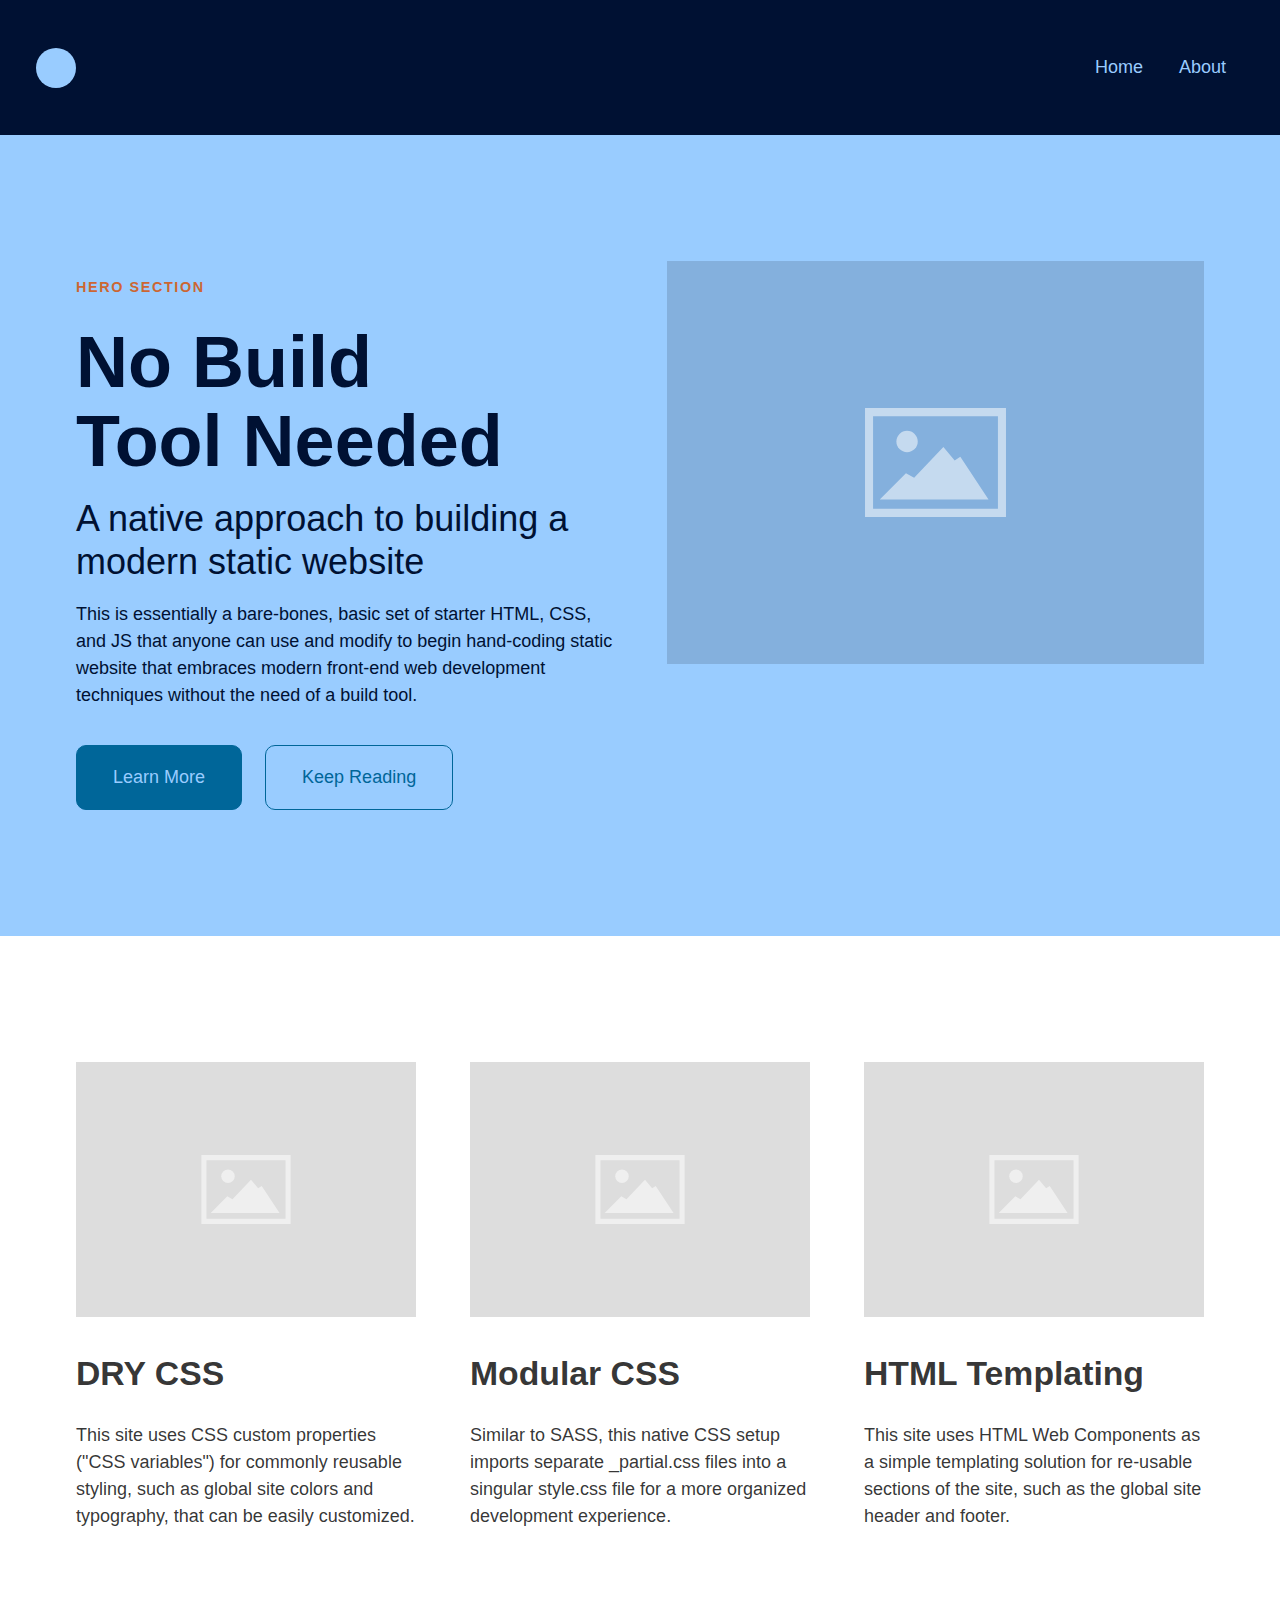
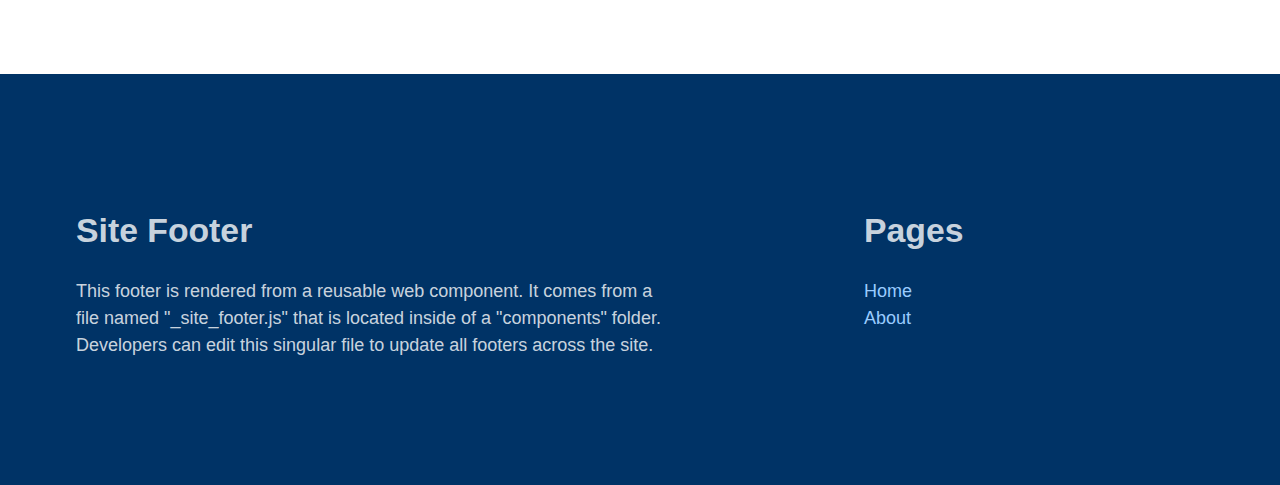
==== index.html @ b560016c "added home page and about page" ====
<!DOCTYPE html>
<html lang="en">

<head>
    <meta charset="UTF-8">
    <meta name="viewport" content="width=device-width, initial-scale=1.0">
    <title>No Build Base</title>
    <link rel="stylesheet" href="css/style.css">
</head>

<body>

    <site-header></site-header>

    <main class="site-main">

        <section class="hero">
            <div class="container">

                <div class="row swapped">
                    <div class="one-half">
                        <img src="img/placeholder-800x600.svg" alt="Placeholder Image" width="1600" height="1200">
                    </div>
                    <div class="one-half">

                        <div class="runninghead">Hero Section</div>
                        <h1 class="headline">No Build Tool&nbsp;Needed</h1>
                        <h2 class="subheadline">A native approach to building a modern static&nbsp;website</h2>
                        <p>This is essentially a bare-bones, basic set of starter HTML, CSS, and JS that anyone can use and modify to begin hand-coding static website that embraces modern front-end web development techniques without the need of a build tool.</p>
                        <a href="about.html" class="button">Learn More</a>
                        <a href="#intro" class="button alt">Keep Reading</a>
                    </div>
                </div>

            </div>
        </section>

        <section id="intro">
            <div class="container">

                <div class="row">
                    <div class="one-third">
                        <img src="img/placeholder-800x600.svg" alt="Placeholder Image" width="800" height="600">
                        <h2>DRY CSS</h2>
                        <p>This site uses CSS custom properties ("CSS variables") for commonly reusable styling, such as global site colors and typography, that can be easily customized.</p>
                    </div>
                    <div class="one-third">
                        <img src="img/placeholder-800x600.svg" alt="Placeholder Image" width="800" height="600">
                        <h2>Modular CSS</h2>
                        <p>Similar to SASS, this native CSS setup imports separate _partial.css files into a singular style.css file for a more organized development experience.</p>
                    </div>
                    <div class="one-third">
                        <img src="img/placeholder-800x600.svg" alt="Placeholder Image" width="800" height="600">
                        <h2>HTML Templating</h2>
                        <p>This site uses HTML Web Components as a simple templating solution for re-usable sections of the site, such as the global site header and footer.</p>
                    </div>
                </div>

            </div>
        </section>



    </main>


    <site-footer></site-footer>

    <!-- IMPORT GLOBAL SITE COMPONENTS (eg Site Header and Footer) -->
    <script src="components/_site-header.js" type="module"></script>
    <script src="components/_site-footer.js" type="module"></script>

</body>

</html>
---- css/style.css ----
/* ----- IMPORT GLOBAL STYLING PARTIALS -------- */
@import url(_variables.css);
@import url(_resets.css);
@import url(_colors.css);
@import url(_typography.css);
@import url(_buttons.css);
@import url(_layout.css);
@import url(_structure.css);
@import url(_helpers.css);


/* ----------------------------- */
/* ----- CUSTOM STYLING -------- */
/* ----------------------------- */

/* CUSTOM TYPE BLOCK: HEADLINE AND SUB HEADLINE */
.headline {
    font-size: 4em;
    margin: 1rem 0;
    line-height: 1.1;
}
.subheadline {
    font-size: 2em;
    font-weight: normal;
    margin: 1rem 0;
}
.runninghead {
    font-family: var(--font-sans);
    color: var(--color-accent);
    font-size: .8em;
    font-weight: bold;
    margin: 1rem 0 1.5rem 0;
    text-transform: uppercase;
    letter-spacing: .1rem;
}
.hero .runninghead {
    color: var(--color-accent-dark);
}
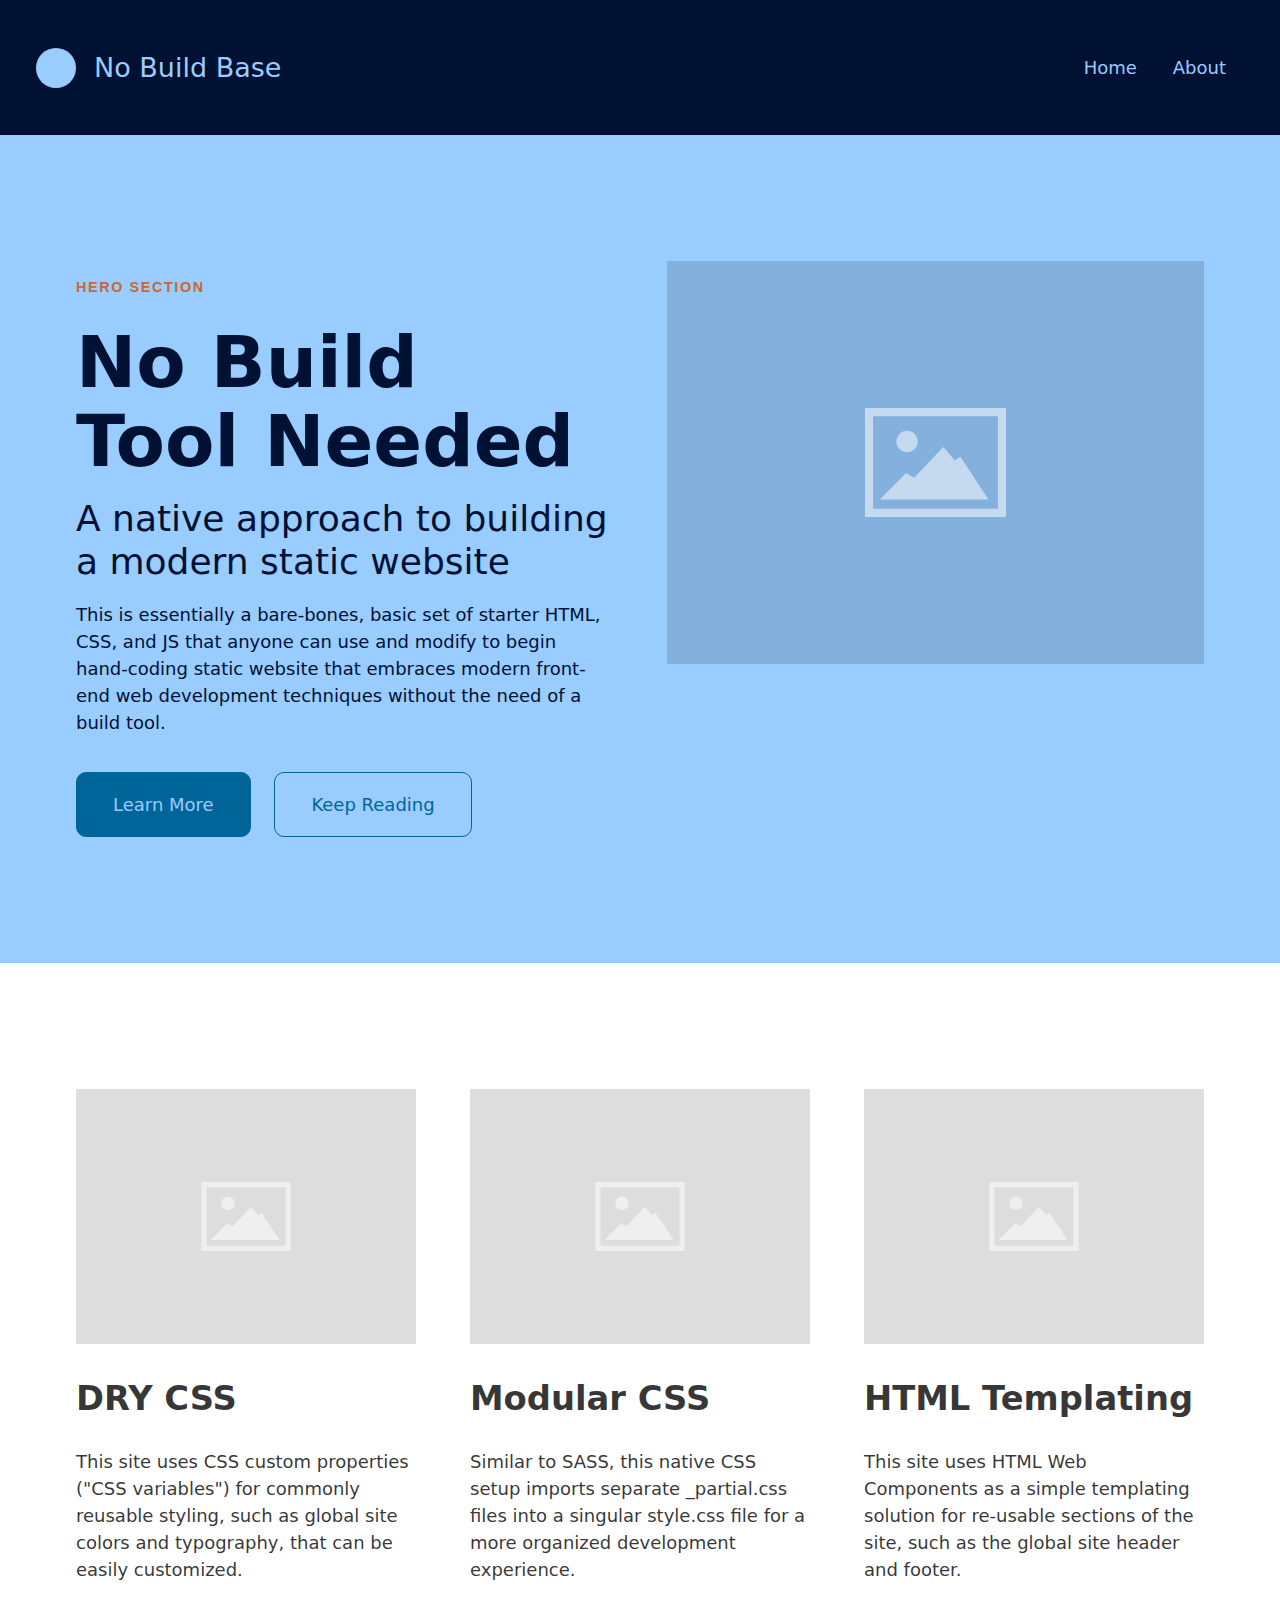
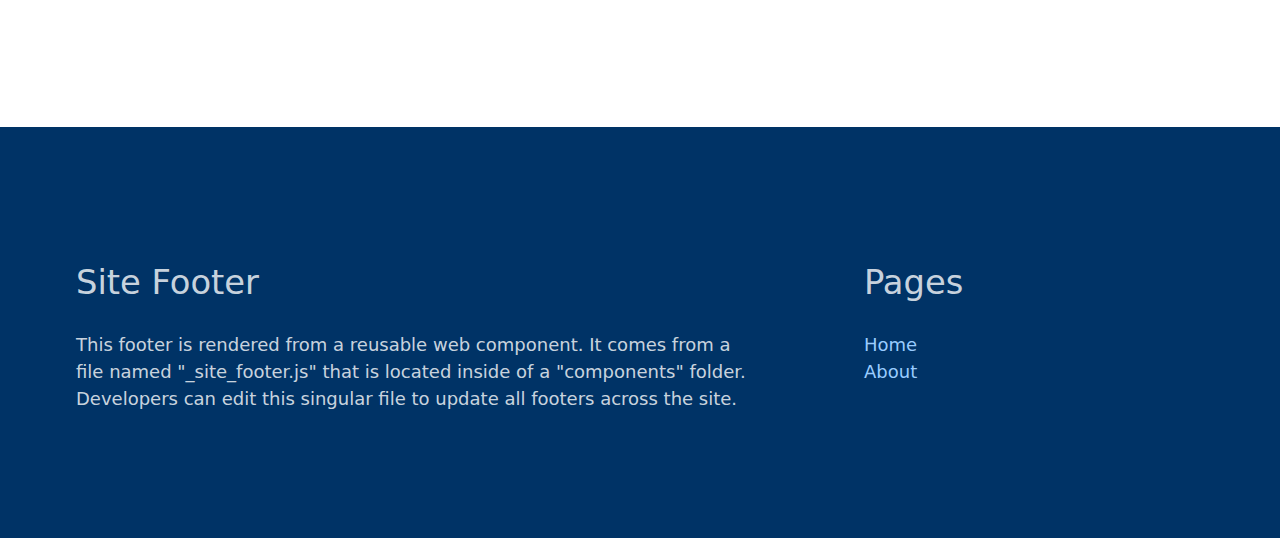
==== commit 2ca99530: "added meta description and descriptive link text to nav" ====
--- a/index.html
+++ b/index.html
@@ -5,7 +5,14 @@
     <meta charset="UTF-8">
     <meta name="viewport" content="width=device-width, initial-scale=1.0">
     <title>No Build Base</title>
+    <meta name="description" content="This is a bare-bones, basic boilerplate set of starter HTML, CSS, and JS to help begin hand-coding static website that embraces modern front-end web development techniques without the need of a build tool.">
+
+    <!-- ENABLE VIEW TRANSITIONS -->
+    <meta name="view-transition" content="same-origin" />
+
+    <!-- MAIN CSS FILE -->
     <link rel="stylesheet" href="css/style.css">
+
 </head>
 
 <body>
@@ -66,9 +73,8 @@
 
     <site-footer></site-footer>
 
-    <!-- IMPORT GLOBAL SITE COMPONENTS (eg Site Header and Footer) -->
-    <script src="components/_site-header.js" type="module"></script>
-    <script src="components/_site-footer.js" type="module"></script>
+    <!-- MAIN JS FILE -->
+    <script src="js/script.js" type="module"></script>
 
 </body>
 
--- a/css/style.css
+++ b/css/style.css
@@ -1,12 +1,12 @@
 /* ----- IMPORT GLOBAL STYLING PARTIALS -------- */
-@import url(_variables.css);
-@import url(_resets.css);
-@import url(_colors.css);
-@import url(_typography.css);
-@import url(_buttons.css);
-@import url(_layout.css);
-@import url(_structure.css);
-@import url(_helpers.css);
+@import url(partials/variables.css);
+@import url(partials/resets.css);
+@import url(partials/colors.css);
+@import url(partials/typography.css);
+@import url(partials/buttons.css);
+@import url(partials/layout.css);
+@import url(partials/structure.css);
+@import url(partials/helpers.css);
 
 
 /* ----------------------------- */
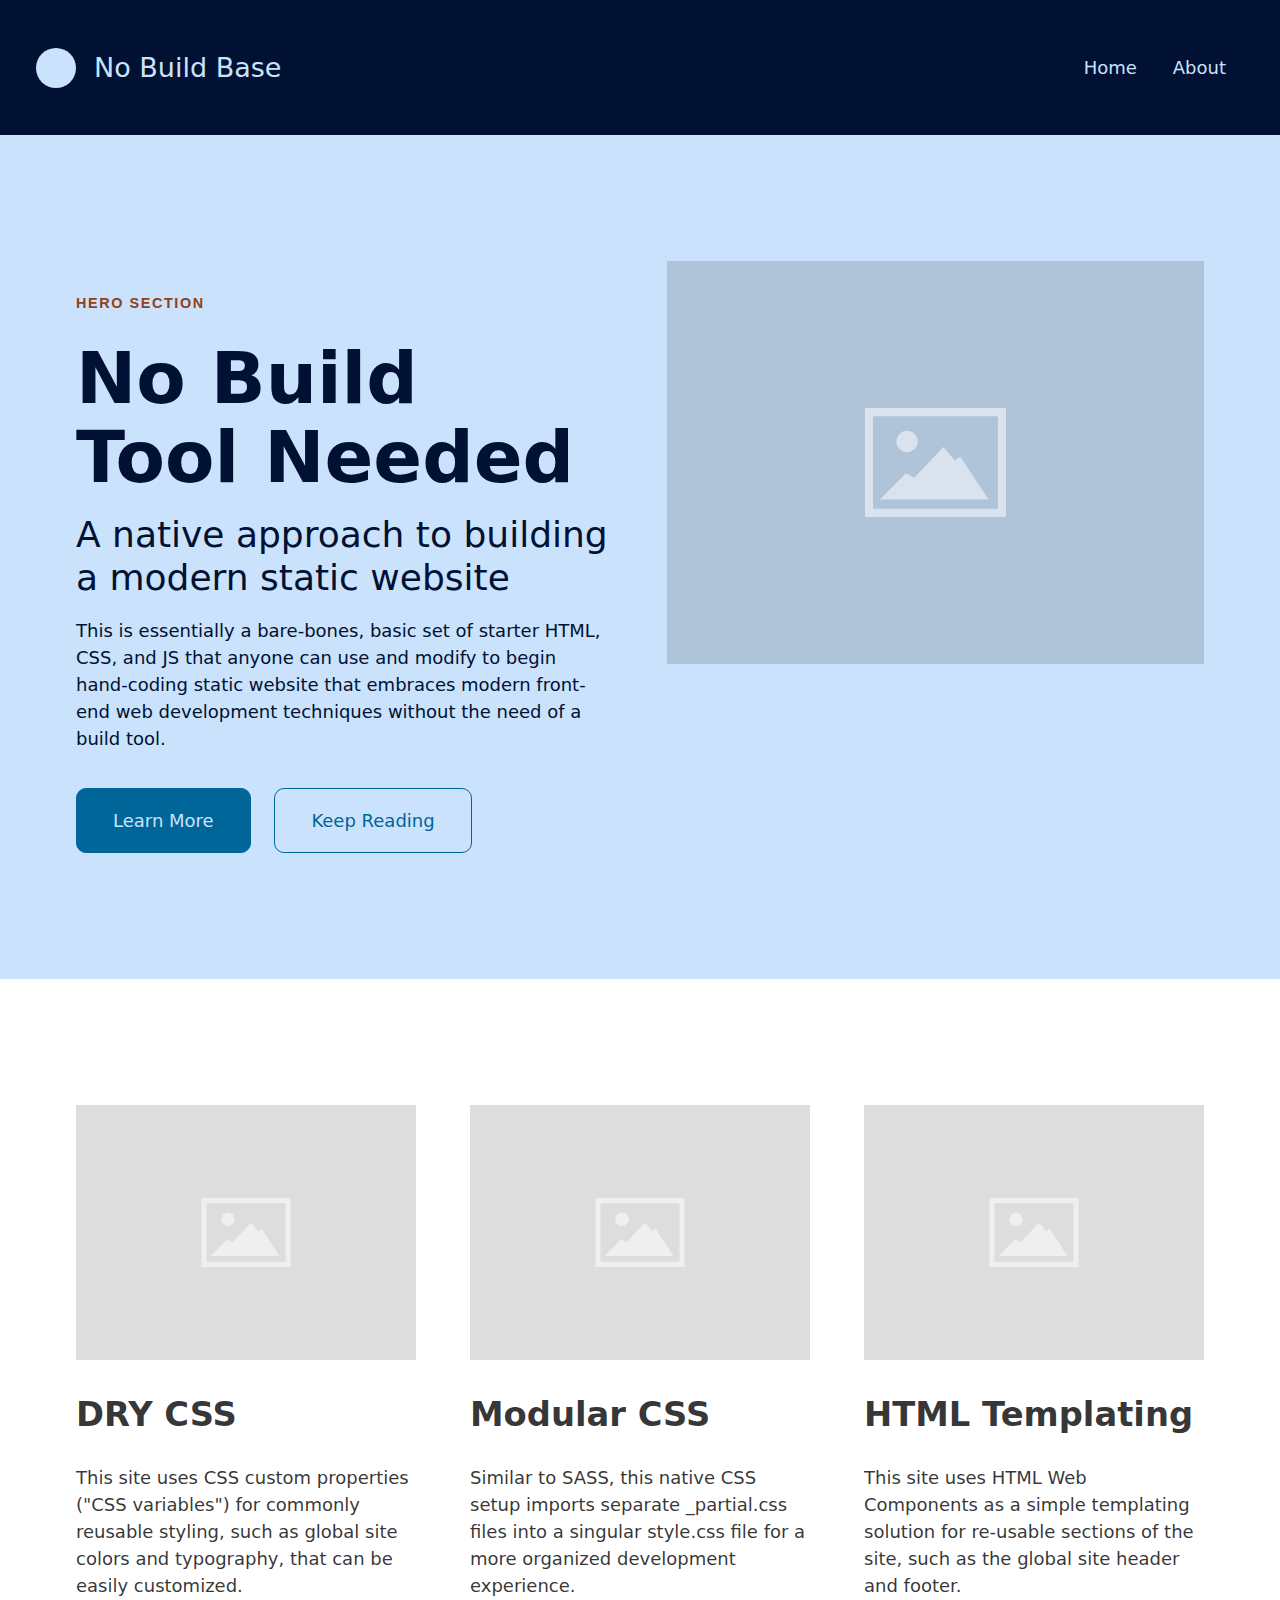
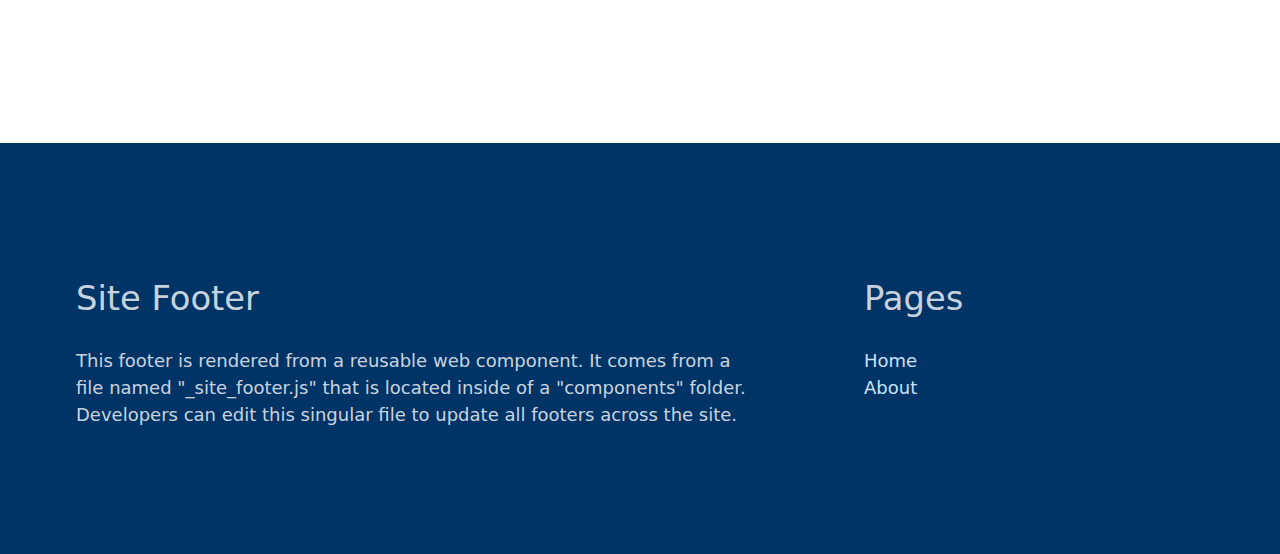
==== commit 6a619651: "lighthouse fixes" ====
--- a/index.html
+++ b/index.html
@@ -34,8 +34,8 @@
                         <h1 class="headline">No Build Tool&nbsp;Needed</h1>
                         <h2 class="subheadline">A native approach to building a modern static&nbsp;website</h2>
                         <p>This is essentially a bare-bones, basic set of starter HTML, CSS, and JS that anyone can use and modify to begin hand-coding static website that embraces modern front-end web development techniques without the need of a build tool.</p>
-                        <a href="about.html" class="button">Learn More</a>
-                        <a href="#intro" class="button alt">Keep Reading</a>
+                        <a href="about.html" class="button">Learn More<span class="hide-visually"> by going to the About Page</span></a>
+                        <a href="#intro" class="button alt">Keep Reading<span class="hide-visually"> by scrolling down to the Introduction section</span></a>
                     </div>
                 </div>
 
--- a/css/style.css
+++ b/css/style.css
@@ -26,13 +26,13 @@
 }
 .runninghead {
     font-family: var(--font-sans);
-    color: var(--color-accent);
+    color: var(--color-accent-dark);
     font-size: .8em;
     font-weight: bold;
-    margin: 1rem 0 1.5rem 0;
+    margin: 2rem 0 1.5rem 0;
     text-transform: uppercase;
     letter-spacing: .1rem;
 }
 .hero .runninghead {
-    color: var(--color-accent-dark);
+    color: var(--color-accent-darker);
 }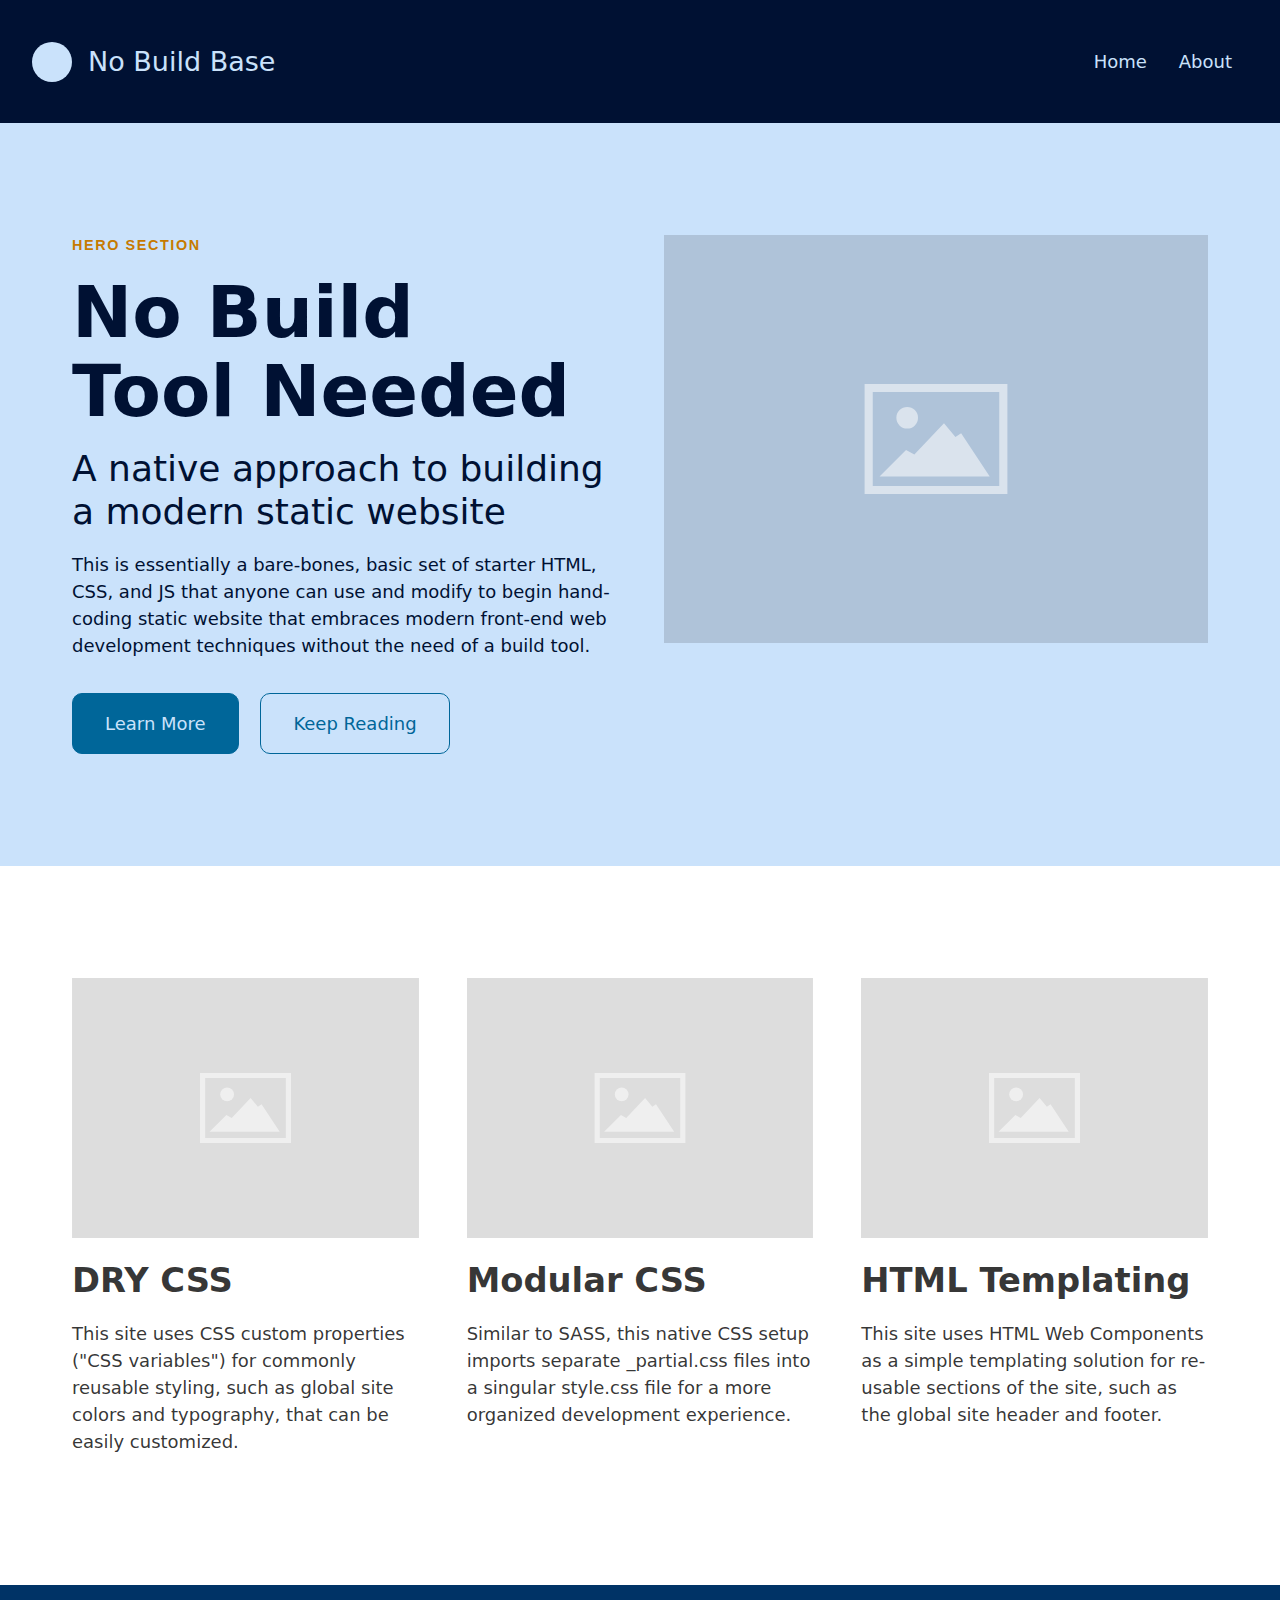
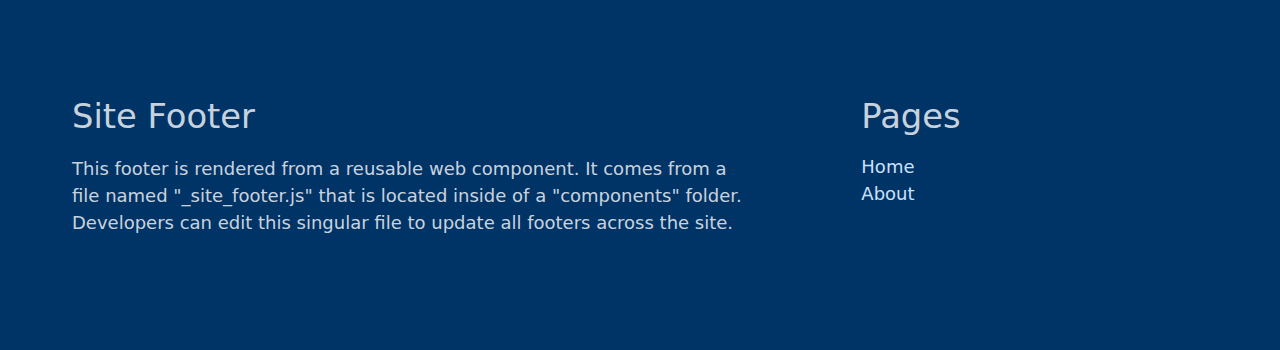
==== commit 6b42e154: "multiple adjustments, updated view transitions api" ====
--- a/index.html
+++ b/index.html
@@ -6,9 +6,6 @@
     <meta name="viewport" content="width=device-width, initial-scale=1.0">
     <title>No Build Base</title>
     <meta name="description" content="This is a bare-bones, basic boilerplate set of starter HTML, CSS, and JS to help begin hand-coding static website that embraces modern front-end web development techniques without the need of a build tool.">
-
-    <!-- ENABLE VIEW TRANSITIONS -->
-    <meta name="view-transition" content="same-origin" />
 
     <!-- MAIN CSS FILE -->
     <link rel="stylesheet" href="css/style.css">
--- a/css/style.css
+++ b/css/style.css
@@ -8,31 +8,37 @@
 @import url(partials/structure.css);
 @import url(partials/helpers.css);
 
-
 /* ----------------------------- */
 /* ----- CUSTOM STYLING -------- */
 /* ----------------------------- */
 
+
 /* CUSTOM TYPE BLOCK: HEADLINE AND SUB HEADLINE */
 .headline {
     font-size: 4em;
-    margin: 1rem 0;
+    margin: 0 0 var(--spacer-small) 0;
+    padding: 0;
     line-height: 1.1;
 }
 .subheadline {
     font-size: 2em;
     font-weight: normal;
-    margin: 1rem 0;
+    margin: 0 0 var(--spacer-small) 0;
+    padding: 0;
 }
 .runninghead {
     font-family: var(--font-sans);
     color: var(--color-accent-dark);
     font-size: .8em;
     font-weight: bold;
-    margin: 2rem 0 1.5rem 0;
+    margin: 0 0 var(--spacer-small) 0;
+    padding: 0;
     text-transform: uppercase;
     letter-spacing: .1rem;
 }
+.runninghead + h2 {
+    padding-top: 0;
+}
 .hero .runninghead {
-    color: var(--color-accent-darker);
+    color: var(--color-accent-dark);
 }